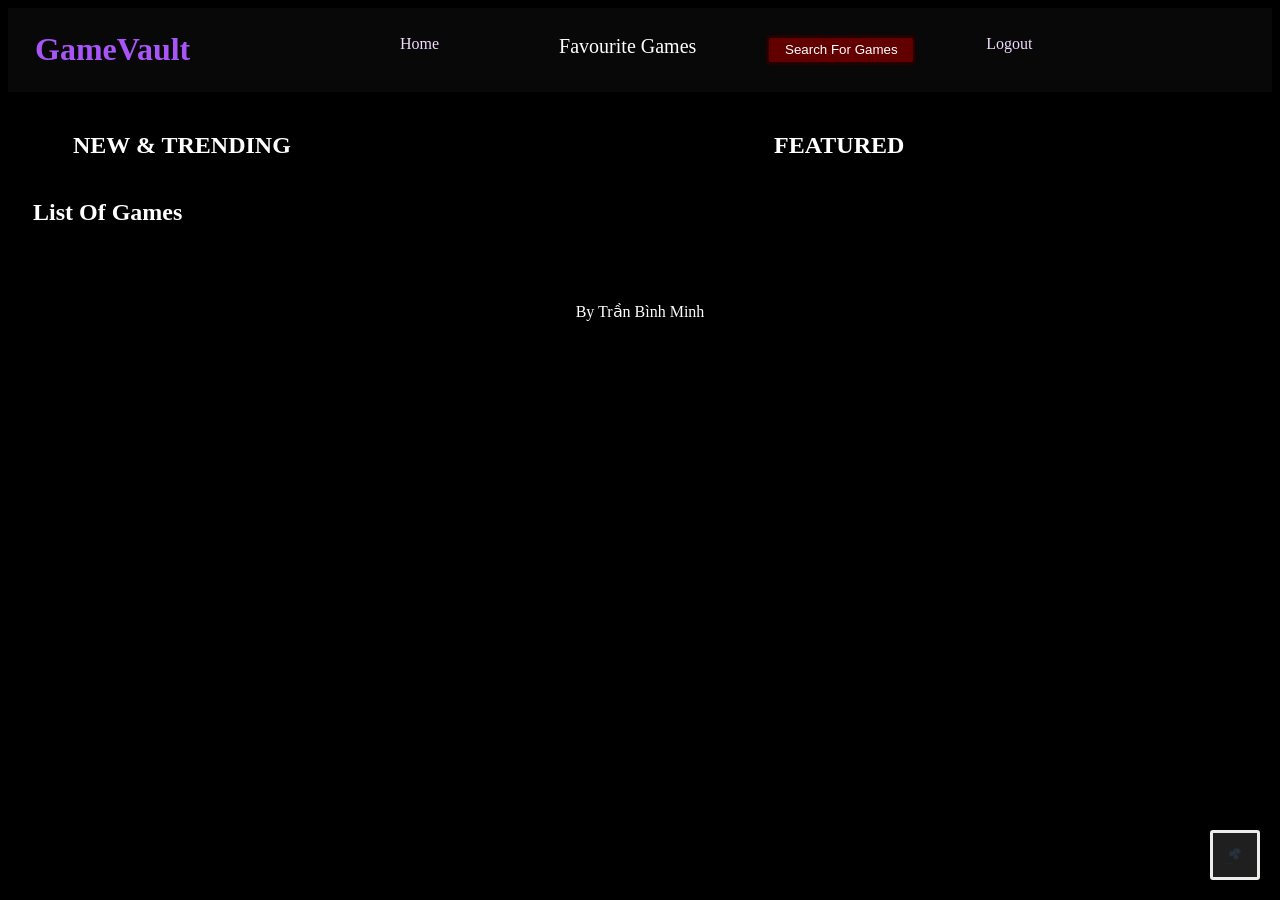
==== favgame_page.html @ 4d8f7f70 "change a bit" ====
<!DOCTYPE html>
<html lang="en">
<head>
    <meta charset="UTF-8">
    <meta name="viewport" content="width=device-width, initial-scale=1.0">
    <title>GameVault</title>
    <link rel="stylesheet" href="css/favpage.css">
    <script src="script/index.js" defer></script>
</head>
<body>
    <header>
        <h1>GameVault</h1>
        <ul class="navbar">
            <li><a href="index.html">Home</a></li>
            <li><a href="favgame_page.html" class="here">Favourite Games</a></li>
            <li><button class="search-btn" onclick="window.location.href='find_page.html'">Search For Games</button></li>
            <li><a href="login_page.html">Logout</a></li>
        </ul>
    </header> 

    <div class="top-section">
        <section class="trending-section">
            <h2>NEW & TRENDING</h2>
            <div id="new-games-list-container" class="trending-list"></div>
        </section>

        <section class="featured-section">
            <h2>FEATURED</h2>
            <div id="featured-game-container"></div>
        </section>
    </div>

    <section class="list-games">
        <h2 id="list-title">List Of Games</h2>
        <div id="game-list-container" class="movie-grid"></div>
    </section>

    <button onclick="openChatBot()" class="chatBot-btn">
        <img src="chatboticon.png" alt="Chatbot Icon" style="width: 20px; height: 20px;">
    </button>

    <footer>
        <p>By Trần Bình Minh</p>
    </footer>
    <iframe
        id="chatbot"
        src="https://www.chatbase.co/chatbot-iframe/-XcrQquER0ESdqKqp13ms"
        width="100%"
        style="height: 25%; min-height: 500px; display: none; max-width: 20%; position: fixed; bottom: 80px; right: 20px;"
        frameborder="0"
        allow="microphone"
    ></iframe>
    <script>
        let flagChatBot = false;
        function openChatBot() {
            let chatbot = document.getElementById("chatbot");
            chatbot.style.display = flagChatBot ? "none" : "block";
            flagChatBot = !flagChatBot;
        }
    </script>
</body>
</html>
---- css/favpage.css ----
body {
    background-color: #000000;
}

header {
    display: flex;
    align-items: center;
    padding: 2px;
    background-color: #100f0f88;
    column-gap: 20px;
}

ul.navbar li a {
    color: #F0DBFF;
    text-decoration: none;
    padding: 50px;
    list-style: none;
    width: 100%;
    white-space: nowrap;
}
ul.navbar li a.here{
    color: #fff;
    font-size: 20px;
}

.navbar {
    display: flex;
    justify-content: space-between;
    padding: 0px 20px;
    width: 25%;
    list-style: none;
    column-gap: 20px;
}

.search {
    display: flex;
    align-items: center;
    gap: 50px;
    padding: 0px 20px;
    border-radius: 5px;
    background-color: #100f0f88;
}

h1 {
    color: #A855F7;
    width: 250px;
    align-items: center;
    padding: 0px 25px;
}

h2 {
    color: #fff;
    width: 250px;
    align-items: center;
    padding: 0px 25px;
}

.search-btn {
    width: 150px;
    height: 30px;
    border-radius: 5px;
    border: 3px solid #240000;
    background-color: #620000;
    color: #fff;
    cursor: pointer;
}

.movie-grid {
    display: flex;
    flex-wrap: wrap;
    gap: 20px;
    padding: 20px;
}

.movie-card {
    width: 150px;
    cursor: pointer;
    text-align: center;
    color: #fff;
}

.movie-card img {
    width: 100%;
    height: 225px;
    border-radius: 8px;
    object-fit: cover;
    transition: transform 0.2s;
}

.featured-content {
    display: flex;
    gap: 20px;
    padding: 20px;
    color: #fff;
    align-items: center;
    cursor: pointer;
}

.featured-content img {
    width: 180px;
    border-radius: 8px;
}

button.chatBot-btn {
    width: 50px;
    height: 50px;
    border-radius: 3px;
    border: 3px solid #eeebeb;
    background-color: #1f1f1f;
    color: #fff;
    position: fixed;
    bottom: 20px;
    right: 20px;
}

.top-section {
    display: grid;
    grid-template-columns: 1.4fr 1fr;
    gap: 25px;
    margin: 20px 40px;
}

.trending-list {
    display: flex;
    flex-direction: column;
    gap: 12px;
}

.trending-card {
    display: flex;
    background: #161b22;
    border-radius: 6px;
    overflow: hidden;
    cursor: pointer;
    transition: transform 0.2s, background 0.2s;
}

.trending-card:hover {
    background: #212934;
    transform: translateX(4px);
}

.trending-card img {
    width: 160px;
    height: 95px;
    object-fit: cover;
}

.trending-info {
    padding: 10px 14px;
    flex: 1;
    display: flex;
    flex-direction: column;
    justify-content: space-between;
}

.trending-header {
    display: flex;
    justify-content: space-between;
    align-items: center;
}

.trending-header .title {
    color: #ffffff;
    font-weight: 700;
    font-size: 14px;
}

.trending-header .rating {
    color: #66c0f4;
    font-size: 12px;
    font-weight: 600;
}

.trending-meta {
    font-size: 12px;
    color: #707e8a;
}

.tags {
    display: flex;
    gap: 6px;
    margin: 4px 0;
}

.tag {
    background: #212934;
    color: #8f98a0;
    font-size: 10px;
    padding: 2px 6px;
    border-radius: 3px;
    text-transform: uppercase;
}

.featured-card {
    background: #161b22;
    border-radius: 6px;
    overflow: hidden;
    cursor: pointer;
}

.featured-card img {
    width: 100%;
    height: 294px;
    object-fit: cover;
}
.featured-card .featured-info {
    padding: 15px;
}

.featured-info {
    padding: 15px;
}

.featured-info h3 {
    color: #ffffff;
    font-size: 18px;
}

.movie-card :hover{
    transform: scale(1.05);
}

footer {
    position: relative;
    bottom: 10px;
    width: 100%;
    color: #fff;
    text-align: center;
    padding: 10px 0;
}
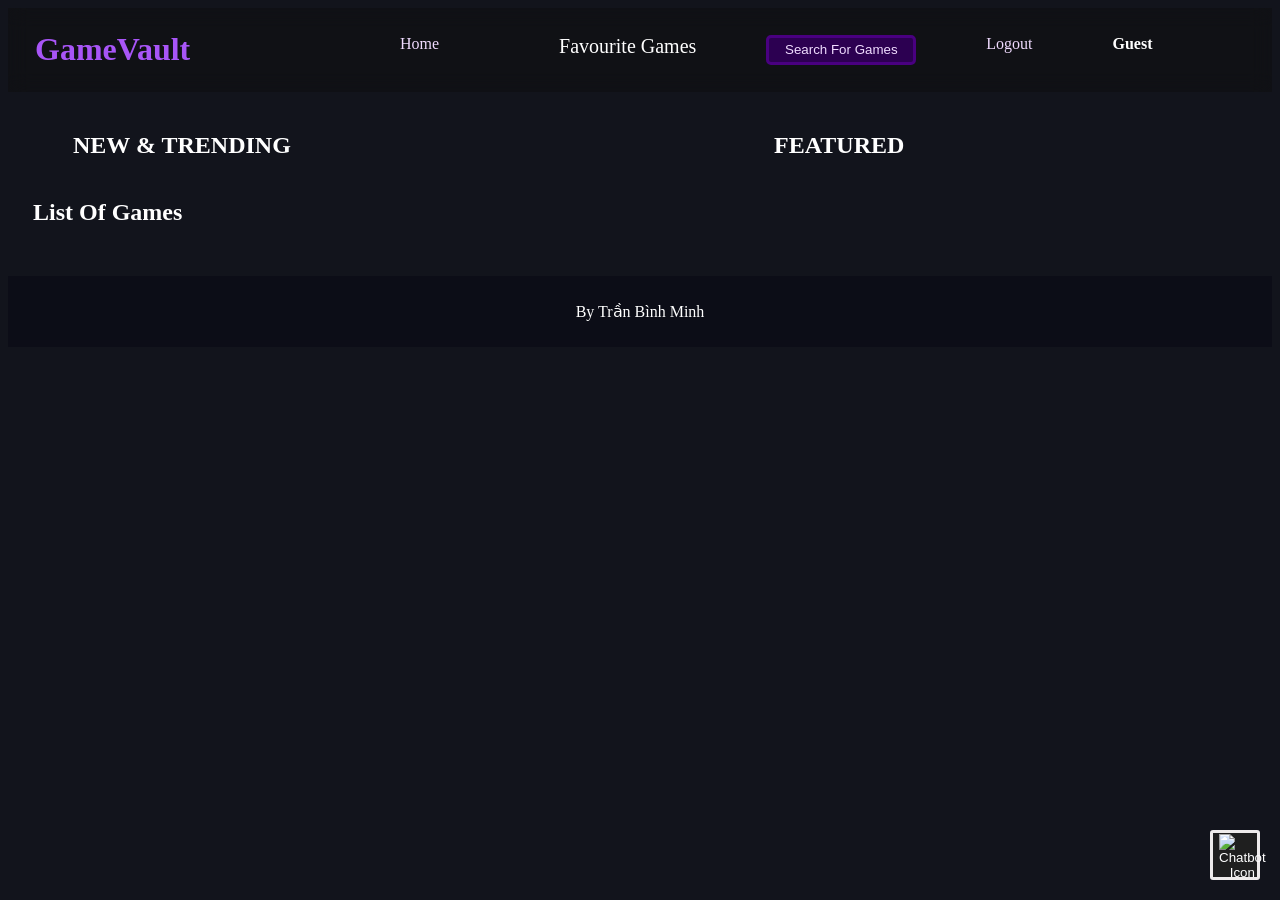
==== commit 794955f3: "display username" ====
--- a/favgame_page.html
+++ b/favgame_page.html
@@ -5,7 +5,7 @@
     <meta name="viewport" content="width=device-width, initial-scale=1.0">
     <title>GameVault</title>
     <link rel="stylesheet" href="css/favpage.css">
-    <script src="script/index.js" defer></script>
+    
 </head>
 <body>
     <header>
@@ -15,6 +15,11 @@
             <li><a href="favgame_page.html" class="here">Favourite Games</a></li>
             <li><button class="search-btn" onclick="window.location.href='find_page.html'">Search For Games</button></li>
             <li><a href="login_page.html">Logout</a></li>
+            <li>
+                <div class = "user-info">
+                    <span id="username-display">Loading...</span>
+                </div>
+            </li>
         </ul>
     </header> 
 
@@ -58,5 +63,6 @@
             flagChatBot = !flagChatBot;
         }
     </script>
+    <script src="script/index.js" defer></script>
 </body>
 </html>
--- a/css/favpage.css
+++ b/css/favpage.css
@@ -1,5 +1,5 @@
 body {
-    background-color: #000000;
+    background-color: #12141c;
 }
 
 header {
@@ -8,6 +8,25 @@
     padding: 2px;
     background-color: #100f0f88;
     column-gap: 20px;
+    position: sticky;
+    top: 0;
+    backdrop-filter: blur(10px);
+    z-index: 1000;
+}
+footer {
+    position: relative;
+    bottom: 0px;
+    width: 100%;
+    background-color: #0c0d17;
+    text-align: center;
+    padding: 10px 0;
+}
+.user-info {
+    color: #fff;
+    font-size: 16px;
+    font-weight: bold;
+    margin-left: 10px;
+
 }
 
 ul.navbar li a {
@@ -23,6 +42,22 @@
     font-size: 20px;
 }
 
+.search-btn {
+    width: 150px;
+    height: 30px;
+    border-radius: 5px;
+    border: 3px solid #490080;
+    background-color: #2C0051;
+    color: #F0DBFF;
+    cursor: pointer;
+}
+
+.search-btn:hover {
+    background-color: #7B3FA0;
+    transition: background-color 0.5s ease;
+    transform: scale(1.05) ;
+}
+
 .navbar {
     display: flex;
     justify-content: space-between;
@@ -55,15 +90,6 @@
     padding: 0px 25px;
 }
 
-.search-btn {
-    width: 150px;
-    height: 30px;
-    border-radius: 5px;
-    border: 3px solid #240000;
-    background-color: #620000;
-    color: #fff;
-    cursor: pointer;
-}
 
 .movie-grid {
     display: flex;
